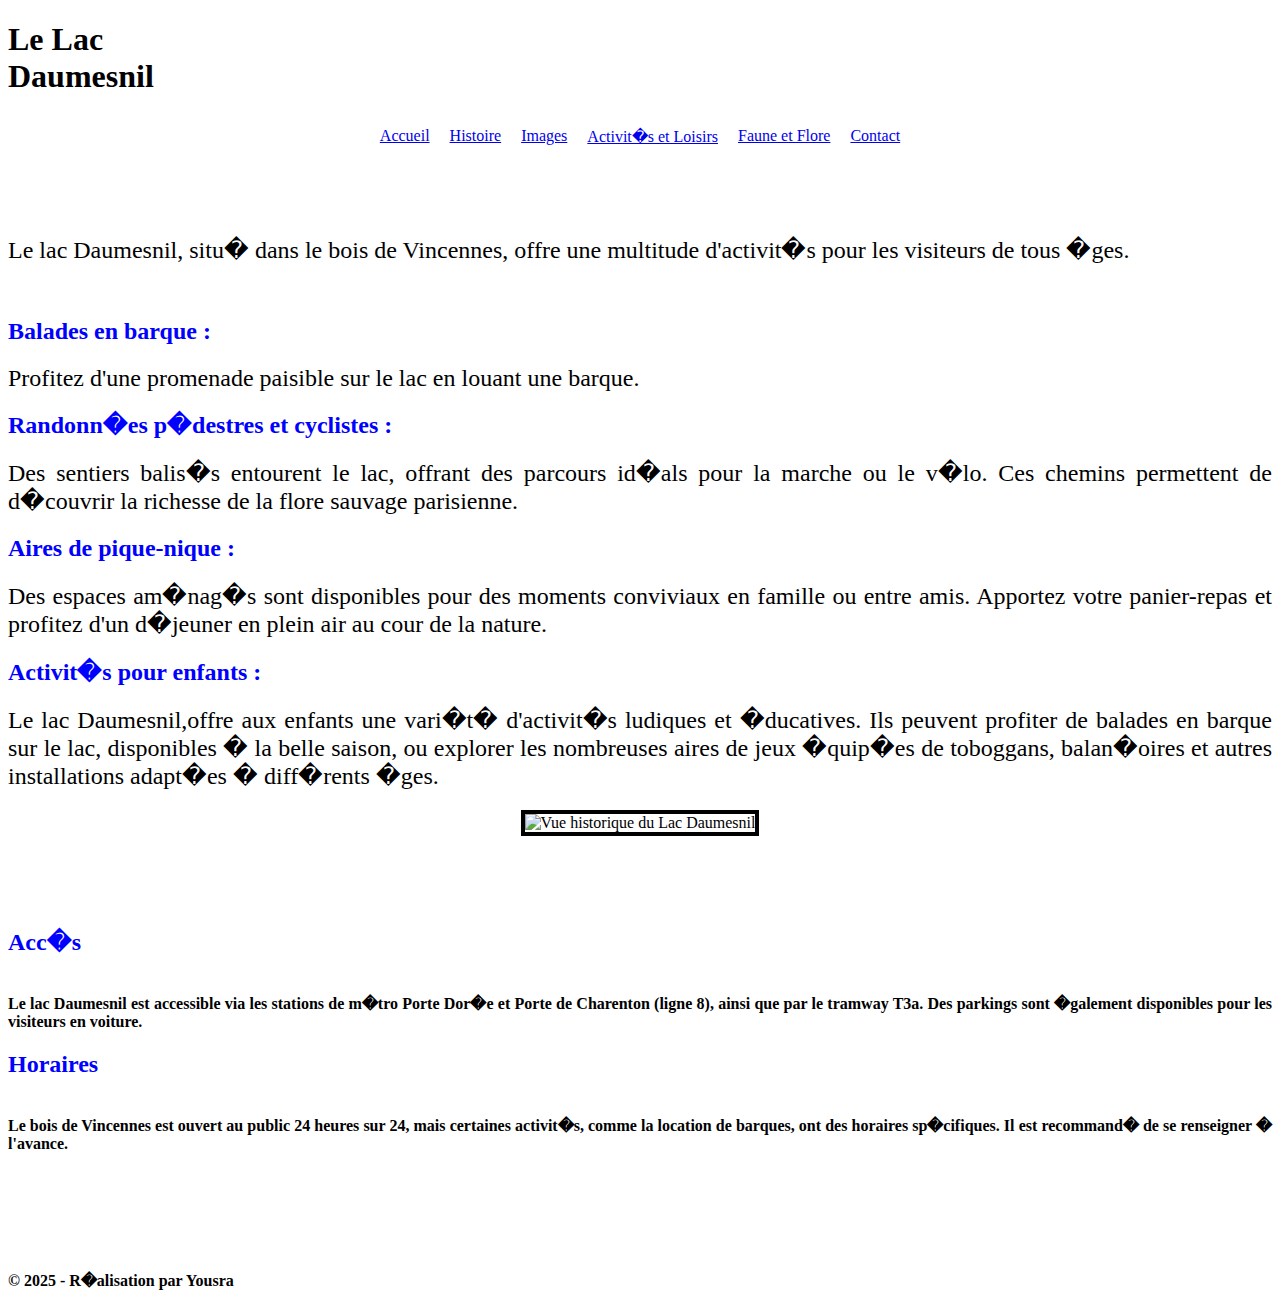
==== activités et loisirs.html @ 41cc5142 "Add files via upload" ====
<!DOCTYPE html>
<html lang="fr">
<head>
<meta charset="UTF-8">
<title>Le Lac Daumesnil</title>
<meta name="description" content="Site de pr�sentation du Lac Daumesnil ">
<style type="text/css" media="all">
<!--
@import url("css/chatillon.css");
.style1 {
	color: #C0985D;
	font-weight: bold;
}
-->
</style>
<script type="text/javascript" src="js/prtbmenu.js"></script>
<script language="JavaScript" type="text/JavaScript">
<!--
function MM_preloadImages() { //v3.0
  var d=document; if(d.images){ if(!d.MM_p) d.MM_p=new Array();
    var i,j=d.MM_p.length,a=MM_preloadImages.arguments; for(i=0; i<a.length; i++)
    if (a[i].indexOf("#")!=0){ d.MM_p[j]=new Image; d.MM_p[j++].src=a[i];}}
}

function MM_swapImgRestore() { //v3.0
  var i,x,a=document.MM_sr; for(i=0;a&&i<a.length&&(x=a[i])&&x.oSrc;i++) x.src=x.oSrc;
}

function MM_findObj(n, d) { //v4.01
  var p,i,x;  if(!d) d=document; if((p=n.indexOf("?"))>0&&parent.frames.length) {
    d=parent.frames[n.substring(p+1)].document; n=n.substring(0,p);}
  if(!(x=d[n])&&d.all) x=d.all[n]; for (i=0;!x&&i<d.forms.length;i++) x=d.forms[i][n];
  for(i=0;!x&&d.layers&&i<d.layers.length;i++) x=MM_findObj(n,d.layers[i].document);
  if(!x && d.getElementById) x=d.getElementById(n); return x;
}

function MM_swapImage() { //v3.0
  var i,j=0,x,a=MM_swapImage.arguments; document.MM_sr=new Array; for(i=0;i<(a.length-2);i+=3)
   if ((x=MM_findObj(a[i]))!=null){document.MM_sr[j++]=x; if(!x.oSrc) x.oSrc=x.src; x.src=a[i+2];}
}
//-->
</script>
</head>

<body onLoad="P7_initTBM(1,2,0,1,200,11);MM_preloadImages('img/PICT0006.JPG')">
<div id="layout">
<div class="d1">
		<div class="conteneur">
    		<div id="logo">
			</div>
			<div class="ombre-titre">
            <h1>Le Lac<br> Daumesnil</h1>
            </div>
		</div>
</div>
<nav style="background-color: white; padding: 10px; text-align: center;">
<ul style="list-style-type: none; margin: 0; padding: 0; display: inline-flex; gap: 20px;">
      <li><a href="index.html">Accueil</a></li>
      <li><a href="histoire.html">Histoire</a></li>
      <li><a href="galerie.html">Images</a></li>
      <li><a href="activit�s et loisirs.html">Activit�s et Loisirs</a></li>
      <li><a href="faune et flore.html">Faune et Flore</a></li>
      <li><a href="contact.html">Contact</a></li>
</ul>
</nav>
<div id="columnwrapper">
<div id="mainbox">
<div id="maincontent">
  <h1 class="D4595B"> <br>
  </h1>
<h1 align="center"><font color="#0000FF"></font></h1>
<p align="justify" class="coul993300"><font size="5"> Le lac Daumesnil, situ� dans le bois de Vincennes, offre une multitude d'activit�s pour les visiteurs de tous �ges. </font></p>
</h1><br>
<h2 align="left"><font color="#0000FF">Balades en barque :</font></h2>
<p align="justify"><font size="5">Profitez d'une promenade paisible sur le lac en louant une barque.
<br>      
</font> </p>
<h2 align="left"><font color="#0000FF">Randonn�es p�destres et cyclistes :</font></h2>
<p align="justify"><font size="5">Des sentiers balis�s entourent le lac, offrant des parcours id�als pour la marche ou le v�lo. Ces chemins permettent de d�couvrir la richesse de la flore sauvage parisienne. 
<br>      
</font> </p>
<h2 align="left"><font color="#0000FF">Aires de pique-nique :</font></h2>
<p align="justify"><font size="5">Des espaces am�nag�s sont disponibles pour des moments conviviaux en famille ou entre amis. Apportez votre panier-repas et profitez d'un d�jeuner en plein air au cour de la nature.
 <br>      
  </font> </p>
<h2 align="left"><font color="#0000FF">Activit�s pour enfants : </font></h2>
<p align="justify"><font size="5">
Le lac Daumesnil,offre aux enfants une vari�t� d'activit�s ludiques et �ducatives. Ils peuvent profiter de balades en barque sur le lac, disponibles � la belle saison, ou explorer les nombreuses aires de jeux �quip�es de toboggans, balan�oires et autres installations adapt�es � diff�rents �ges.
<br>      
</font> </p>
<div style="text-align: center; margin: 20px 0;">
          <img src="img/Fichier_002.png" alt="Vue historique du Lac Daumesnil" style="max-width: 80%; border: 4px solid black;">
        </div>

</div>
</div>
<div id="sidebox">
<div id="sidecontent">
  <p>&nbsp;</p>
  <p align="center">&nbsp;</p>
  <h2 align="left"><font color="#0000FF">Acc�s </font></h2>
  <div align="justify"><br>
      <font size="3"><strong>Le lac Daumesnil est accessible via les stations de m�tro Porte Dor�e et Porte de Charenton (ligne 8), ainsi que par le tramway T3a. Des parkings sont �galement disponibles pour les visiteurs en voiture.
</strong></font><strong> </strong> </div>
  
<h2 align="left"><font color="#0000FF">Horaires</font></h2>
 <div align="justify"><br>
      <font size="3"><strong>Le bois de Vincennes est ouvert au public 24 heures sur 24, mais certaines activit�s, comme la location de barques, ont des horaires sp�cifiques. Il est recommand� de se renseigner � l'avance.</strong></font><strong> </strong> </div>
  	
  <p>&nbsp;</p>
  <p>&nbsp;</p>
</div>
</div>
<br class="clearit">
</div>
<div id="bottom"></div>

</div>

<div id="footerbox">
<div id="footer">
<p></a><font size="3"> <font face="Adobe Garamond Pro"><strong>&copy; 2025
   - R�alisation par Yousra </strong></font></font></p>
</div>
</div>
</body>
</html>
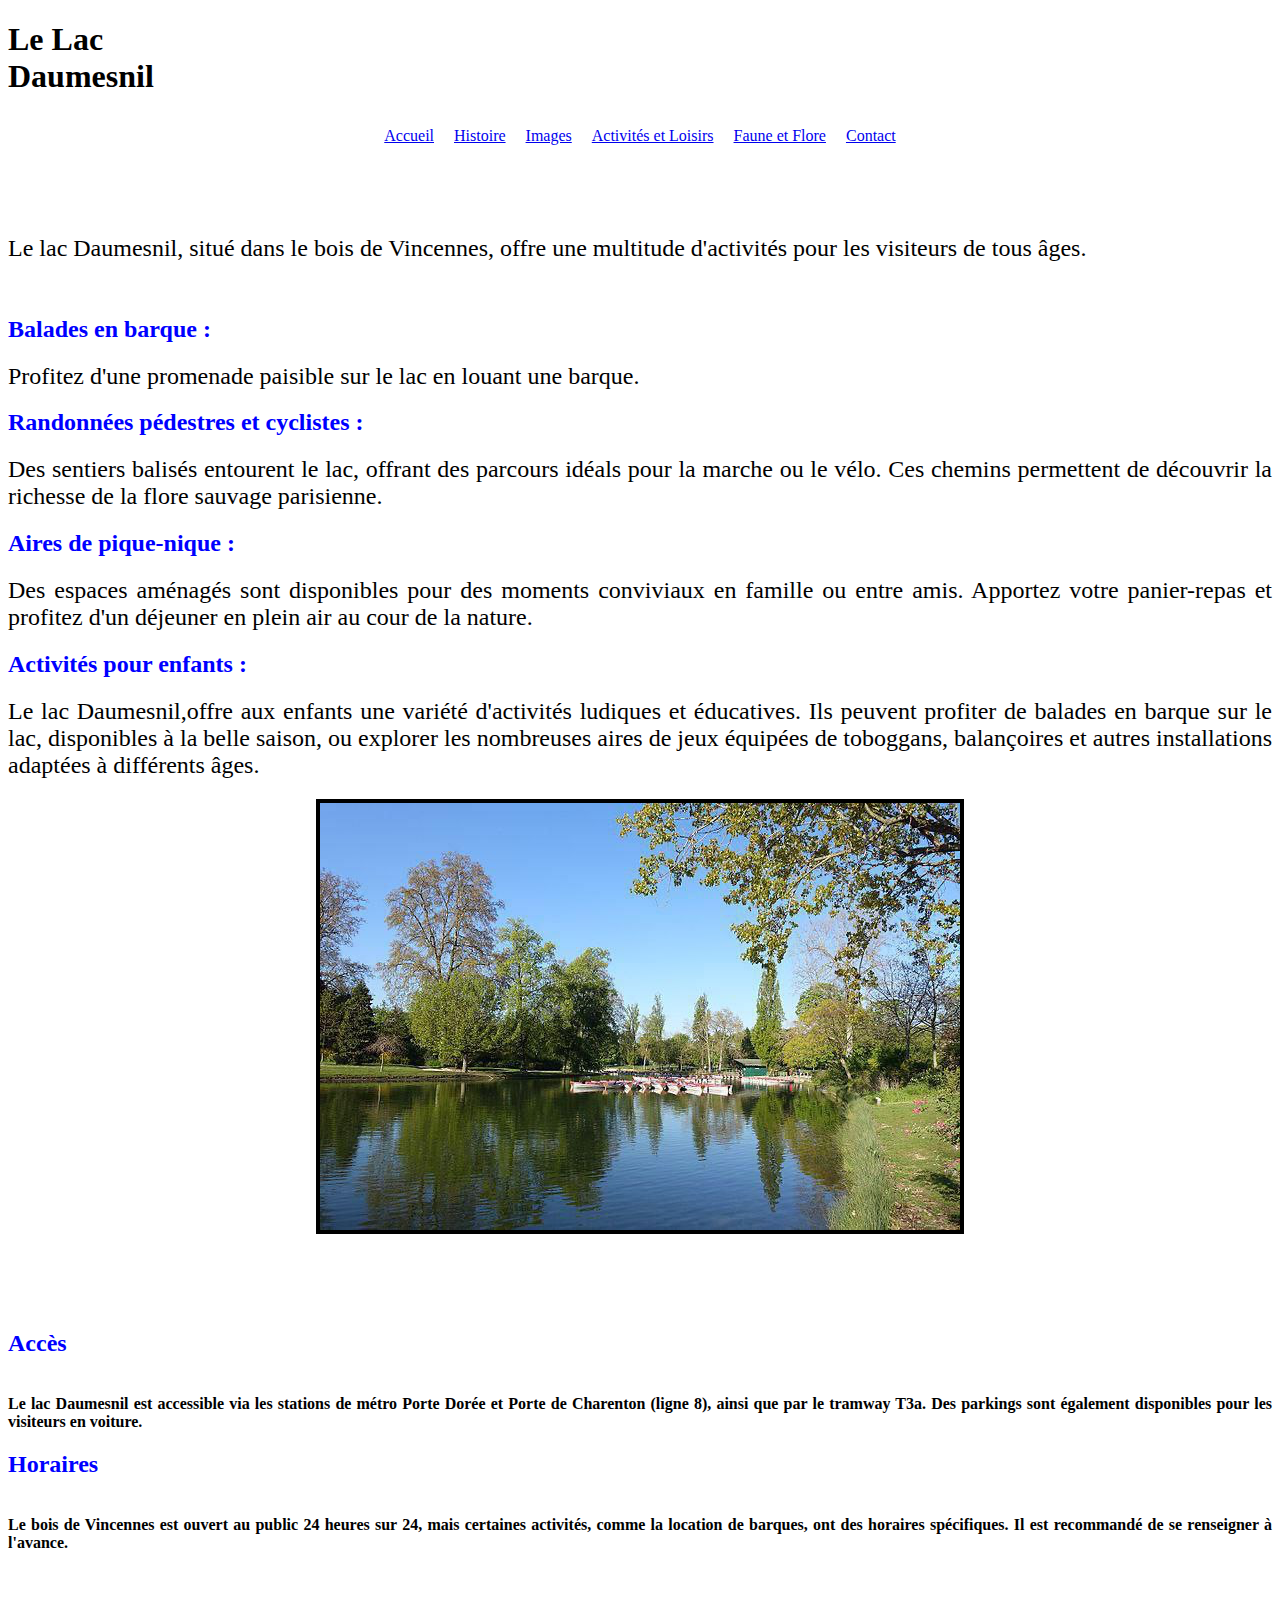
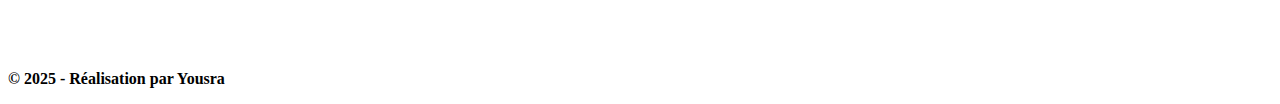
==== commit 3a83a9cc: "Update activités et loisirs.html" ====
--- a/activités et loisirs.html
+++ b/activités et loisirs.html
@@ -3,10 +3,10 @@
 <head>
 <meta charset="UTF-8">
 <title>Le Lac Daumesnil</title>
-<meta name="description" content="Site de pr�sentation du Lac Daumesnil ">
+<meta name="description" content="Site de présentation du Lac Daumesnil ">
 <style type="text/css" media="all">
 <!--
-@import url("css/chatillon.css");
+@import url("css/lac1.css");
 .style1 {
 	color: #C0985D;
 	font-weight: bold;
@@ -58,7 +58,7 @@
       <li><a href="index.html">Accueil</a></li>
       <li><a href="histoire.html">Histoire</a></li>
       <li><a href="galerie.html">Images</a></li>
-      <li><a href="activit�s et loisirs.html">Activit�s et Loisirs</a></li>
+      <li><a href="activités et loisirs.html">Activités et Loisirs</a></li>
       <li><a href="faune et flore.html">Faune et Flore</a></li>
       <li><a href="contact.html">Contact</a></li>
 </ul>
@@ -69,23 +69,23 @@
   <h1 class="D4595B"> <br>
   </h1>
 <h1 align="center"><font color="#0000FF"></font></h1>
-<p align="justify" class="coul993300"><font size="5"> Le lac Daumesnil, situ� dans le bois de Vincennes, offre une multitude d'activit�s pour les visiteurs de tous �ges. </font></p>
+<p align="justify" class="coul993300"><font size="5"> Le lac Daumesnil, situé dans le bois de Vincennes, offre une multitude d'activités pour les visiteurs de tous âges. </font></p>
 </h1><br>
 <h2 align="left"><font color="#0000FF">Balades en barque :</font></h2>
 <p align="justify"><font size="5">Profitez d'une promenade paisible sur le lac en louant une barque.
 <br>      
 </font> </p>
-<h2 align="left"><font color="#0000FF">Randonn�es p�destres et cyclistes :</font></h2>
-<p align="justify"><font size="5">Des sentiers balis�s entourent le lac, offrant des parcours id�als pour la marche ou le v�lo. Ces chemins permettent de d�couvrir la richesse de la flore sauvage parisienne. 
+<h2 align="left"><font color="#0000FF">Randonnées pédestres et cyclistes :</font></h2>
+<p align="justify"><font size="5">Des sentiers balisés entourent le lac, offrant des parcours idéals pour la marche ou le vélo. Ces chemins permettent de découvrir la richesse de la flore sauvage parisienne. 
 <br>      
 </font> </p>
 <h2 align="left"><font color="#0000FF">Aires de pique-nique :</font></h2>
-<p align="justify"><font size="5">Des espaces am�nag�s sont disponibles pour des moments conviviaux en famille ou entre amis. Apportez votre panier-repas et profitez d'un d�jeuner en plein air au cour de la nature.
+<p align="justify"><font size="5">Des espaces aménagés sont disponibles pour des moments conviviaux en famille ou entre amis. Apportez votre panier-repas et profitez d'un déjeuner en plein air au cour de la nature.
  <br>      
   </font> </p>
-<h2 align="left"><font color="#0000FF">Activit�s pour enfants : </font></h2>
+<h2 align="left"><font color="#0000FF">Activités pour enfants : </font></h2>
 <p align="justify"><font size="5">
-Le lac Daumesnil,offre aux enfants une vari�t� d'activit�s ludiques et �ducatives. Ils peuvent profiter de balades en barque sur le lac, disponibles � la belle saison, ou explorer les nombreuses aires de jeux �quip�es de toboggans, balan�oires et autres installations adapt�es � diff�rents �ges.
+Le lac Daumesnil,offre aux enfants une variété d'activités ludiques et éducatives. Ils peuvent profiter de balades en barque sur le lac, disponibles à la belle saison, ou explorer les nombreuses aires de jeux équipées de toboggans, balançoires et autres installations adaptées à différents âges.
 <br>      
 </font> </p>
 <div style="text-align: center; margin: 20px 0;">
@@ -98,14 +98,14 @@
 <div id="sidecontent">
   <p>&nbsp;</p>
   <p align="center">&nbsp;</p>
-  <h2 align="left"><font color="#0000FF">Acc�s </font></h2>
+  <h2 align="left"><font color="#0000FF">Accès </font></h2>
   <div align="justify"><br>
-      <font size="3"><strong>Le lac Daumesnil est accessible via les stations de m�tro Porte Dor�e et Porte de Charenton (ligne 8), ainsi que par le tramway T3a. Des parkings sont �galement disponibles pour les visiteurs en voiture.
+      <font size="3"><strong>Le lac Daumesnil est accessible via les stations de métro Porte Dorée et Porte de Charenton (ligne 8), ainsi que par le tramway T3a. Des parkings sont également disponibles pour les visiteurs en voiture.
 </strong></font><strong> </strong> </div>
   
 <h2 align="left"><font color="#0000FF">Horaires</font></h2>
  <div align="justify"><br>
-      <font size="3"><strong>Le bois de Vincennes est ouvert au public 24 heures sur 24, mais certaines activit�s, comme la location de barques, ont des horaires sp�cifiques. Il est recommand� de se renseigner � l'avance.</strong></font><strong> </strong> </div>
+      <font size="3"><strong>Le bois de Vincennes est ouvert au public 24 heures sur 24, mais certaines activités, comme la location de barques, ont des horaires spécifiques. Il est recommandé de se renseigner à l'avance.</strong></font><strong> </strong> </div>
   	
   <p>&nbsp;</p>
   <p>&nbsp;</p>
@@ -120,7 +120,7 @@
 <div id="footerbox">
 <div id="footer">
 <p></a><font size="3"> <font face="Adobe Garamond Pro"><strong>&copy; 2025
-   - R�alisation par Yousra </strong></font></font></p>
+   - Réalisation par Yousra </strong></font></font></p>
 </div>
 </div>
 </body>
